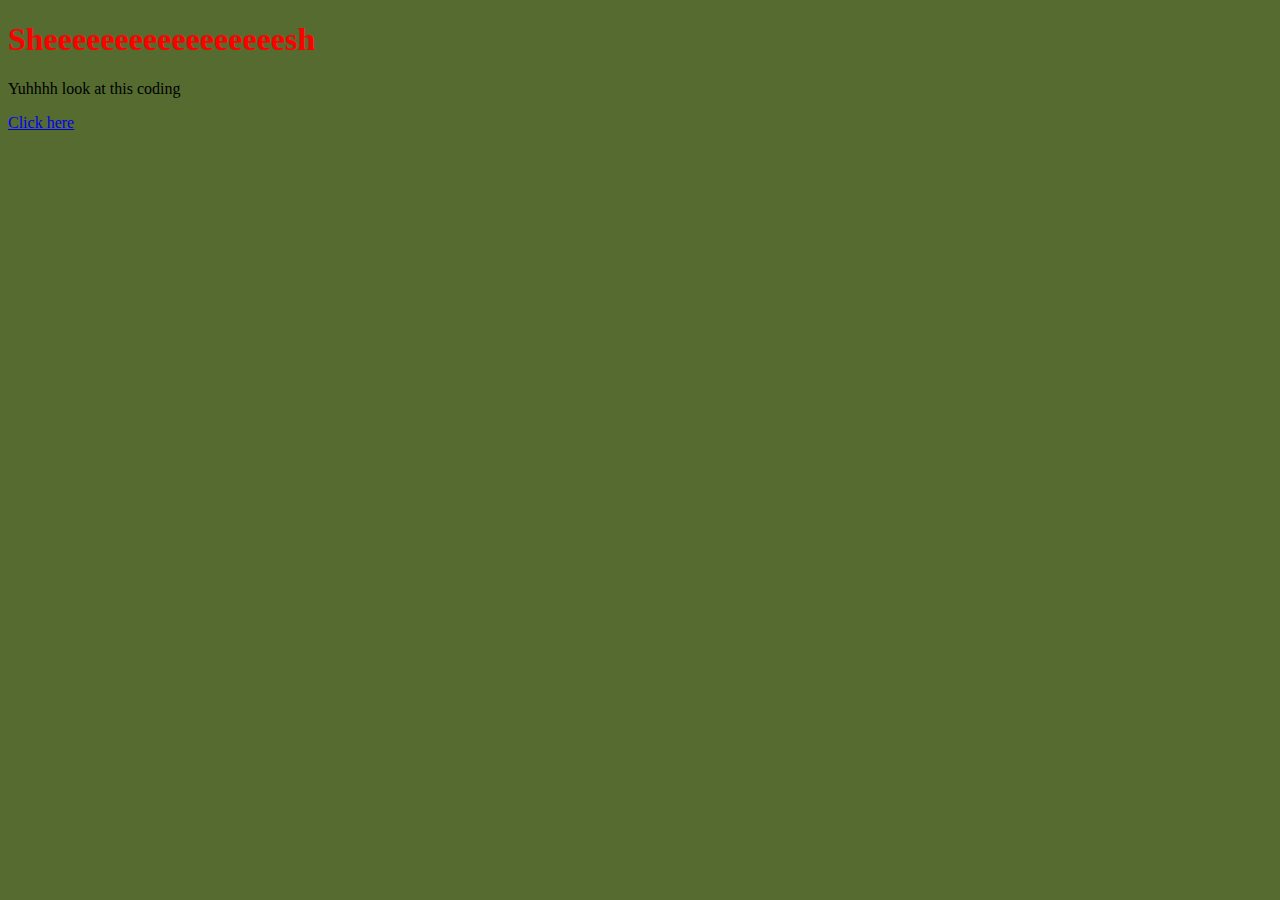
==== index.html @ e79be18b "Update index" ====
<!DOCTYPE html> 
<html> 
<head>
</head> 
<body style="background-color:DarkOliveGreen;">
<h1 style="color:red;">Sheeeeeeeeeeeeeeeeesh</h1> 

<p title= "Yo, get yhur mouse off of me, its a whole pizzaroll going on">Yuhhhh look at this coding</p>
<a href="https://external-content.duckduckgo.com/iu/?u=https%3A%2F%2Flh6.googleusercontent.com%2Fproxy%2FDHluv0Tz8sXD2Pe3uhDHCVcnydzmv7h9OVPO_9g15_rAnPgiQv5Eaf54vDVVenDTjOw%3Ds0-d&f=1&nofb=1">Click here</a>
</body>
</html>
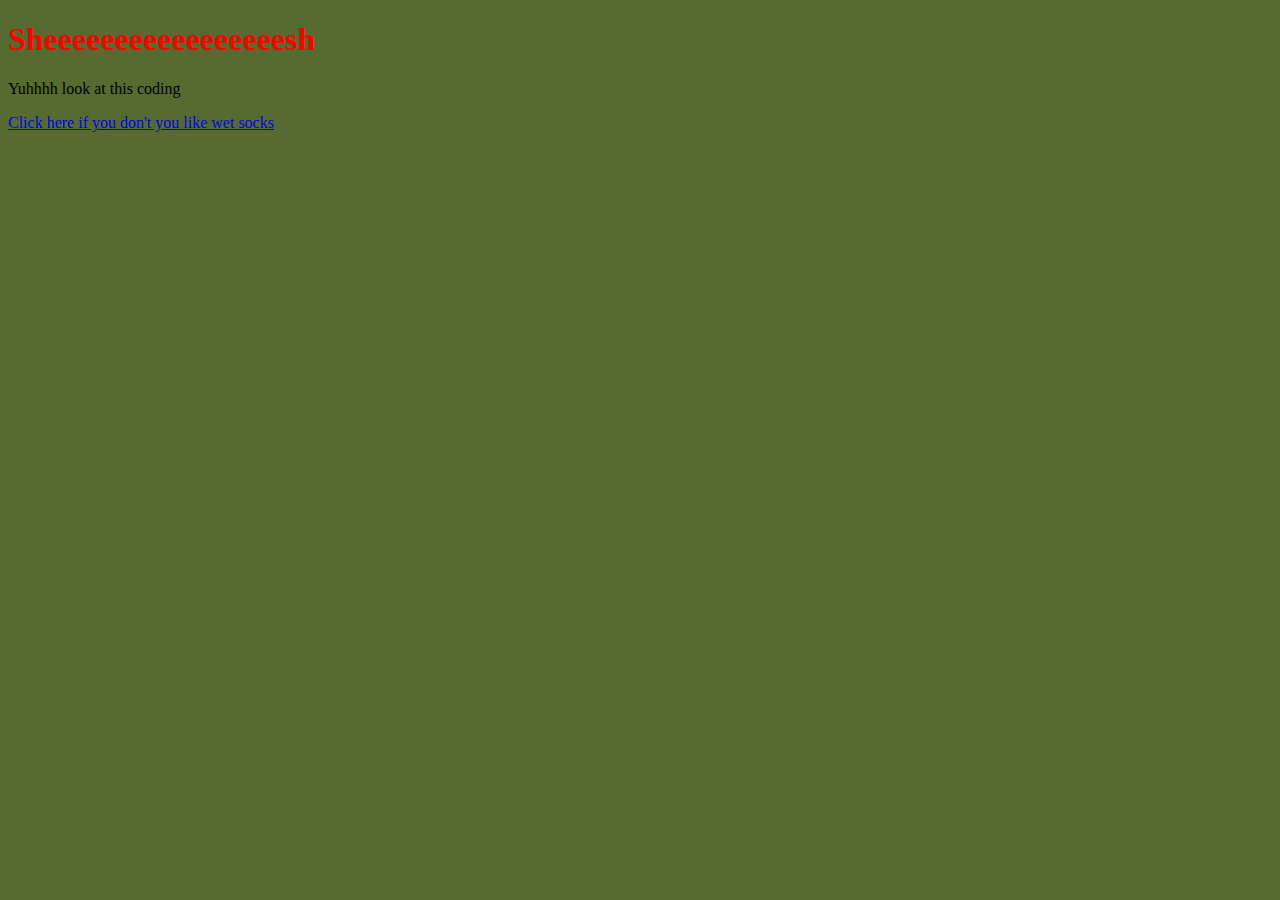
==== commit d61acfc6: "Update index" ====
--- a/index.html
+++ b/index.html
@@ -6,7 +6,9 @@
 <h1 style="color:red;">Sheeeeeeeeeeeeeeeeesh</h1> 
 
 <p title= "Yo, get yhur mouse off of me, its a whole pizzaroll going on">Yuhhhh look at this coding</p>
-<a href="https://external-content.duckduckgo.com/iu/?u=https%3A%2F%2Flh6.googleusercontent.com%2Fproxy%2FDHluv0Tz8sXD2Pe3uhDHCVcnydzmv7h9OVPO_9g15_rAnPgiQv5Eaf54vDVVenDTjOw%3Ds0-d&f=1&nofb=1">Click here</a>
+  
+<a href="https://external-content.duckduckgo.com/iu/?u=https%3A%2F%2Flh6.googleusercontent.com%2Fproxy%2FDHluv0Tz8sXD2Pe3uhDHCVcnydzmv7h9OVPO_9g15_rAnPgiQv5Eaf54vDVVenDTjOw%3Ds0-d&f=1&nofb=1">Click here if you don't you like wet socks</a>
+
 </body>
 </html>
 
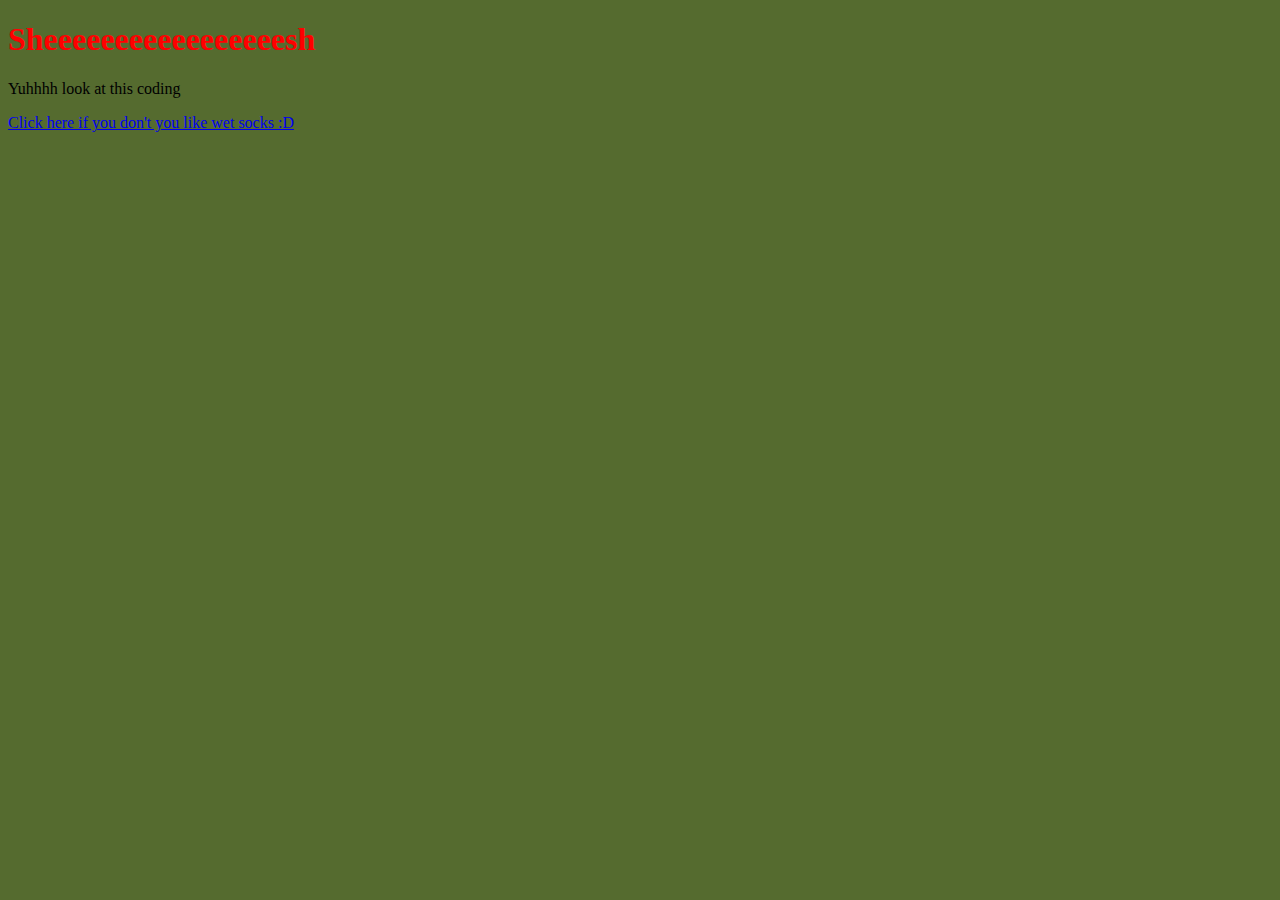
==== commit a34c2c4a: "Update index" ====
--- a/index.html
+++ b/index.html
@@ -7,7 +7,7 @@
 
 <p title= "Yo, get yhur mouse off of me, its a whole pizzaroll going on">Yuhhhh look at this coding</p>
   
-<a href="https://external-content.duckduckgo.com/iu/?u=https%3A%2F%2Flh6.googleusercontent.com%2Fproxy%2FDHluv0Tz8sXD2Pe3uhDHCVcnydzmv7h9OVPO_9g15_rAnPgiQv5Eaf54vDVVenDTjOw%3Ds0-d&f=1&nofb=1">Click here if you don't you like wet socks</a>
+<a href="https://external-content.duckduckgo.com/iu/?u=https%3A%2F%2Flh6.googleusercontent.com%2Fproxy%2FDHluv0Tz8sXD2Pe3uhDHCVcnydzmv7h9OVPO_9g15_rAnPgiQv5Eaf54vDVVenDTjOw%3Ds0-d&f=1&nofb=1">Click here if you don't you like wet socks :D</a>
 
 </body>
 </html>
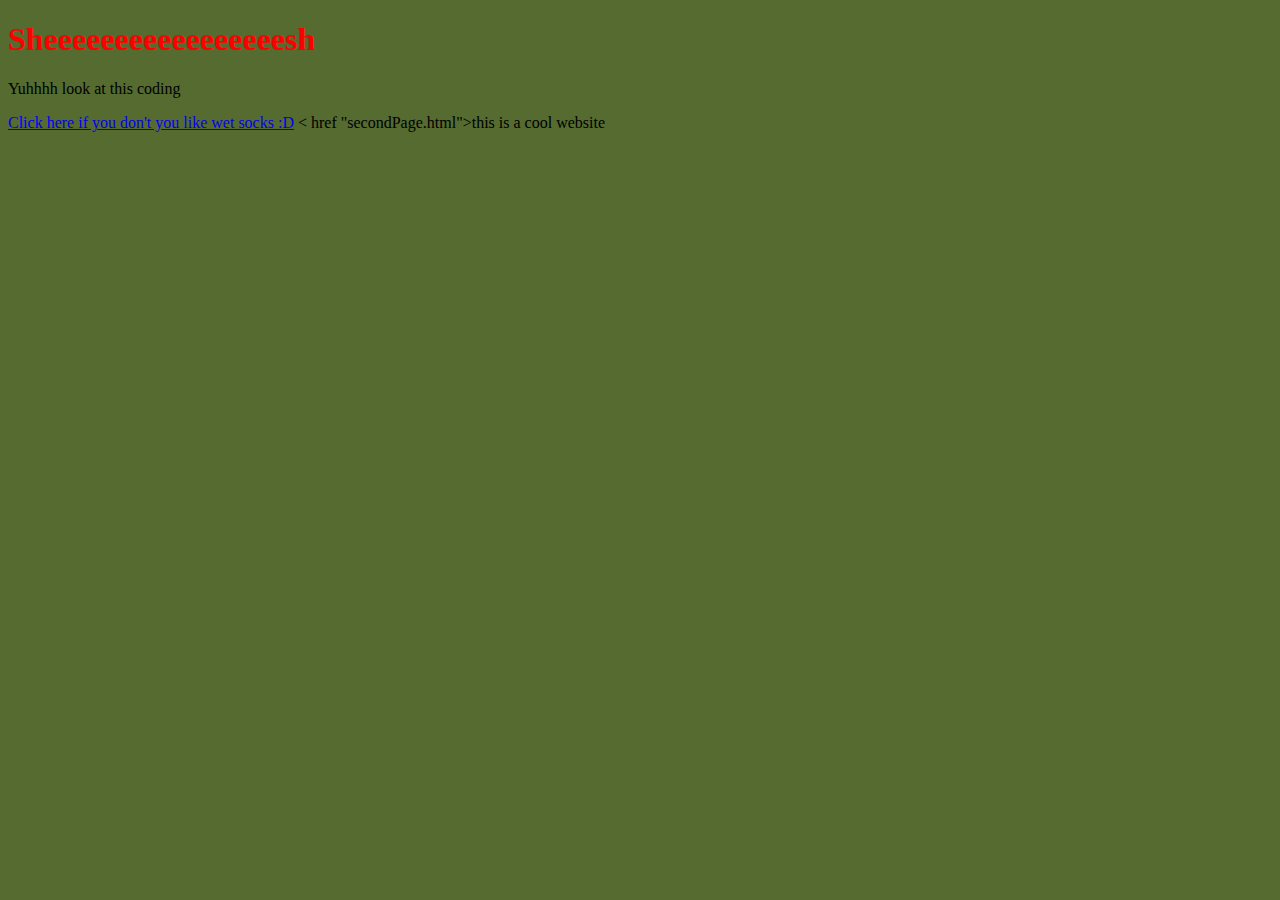
==== commit af87285c: "Update index" ====
--- a/index.html
+++ b/index.html
@@ -8,7 +8,7 @@
 <p title= "Yo, get yhur mouse off of me, its a whole pizzaroll going on">Yuhhhh look at this coding</p>
   
 <a href="https://external-content.duckduckgo.com/iu/?u=https%3A%2F%2Flh6.googleusercontent.com%2Fproxy%2FDHluv0Tz8sXD2Pe3uhDHCVcnydzmv7h9OVPO_9g15_rAnPgiQv5Eaf54vDVVenDTjOw%3Ds0-d&f=1&nofb=1">Click here if you don't you like wet socks :D</a>
-
+  < href "secondPage.html">this is a cool website</a>
 </body>
 </html>
 
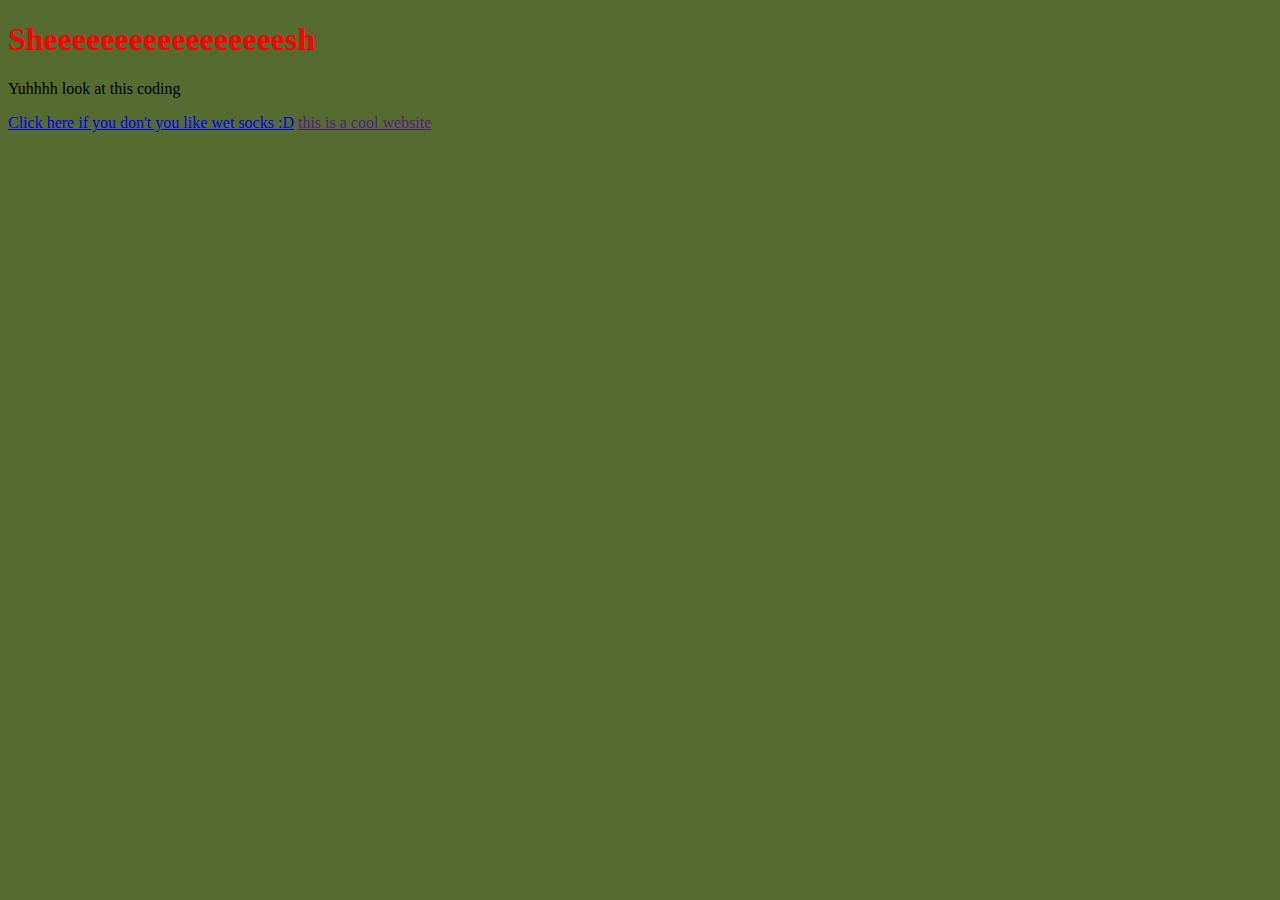
==== commit aebb10d9: "Update index" ====
--- a/index.html
+++ b/index.html
@@ -8,7 +8,7 @@
 <p title= "Yo, get yhur mouse off of me, its a whole pizzaroll going on">Yuhhhh look at this coding</p>
   
 <a href="https://external-content.duckduckgo.com/iu/?u=https%3A%2F%2Flh6.googleusercontent.com%2Fproxy%2FDHluv0Tz8sXD2Pe3uhDHCVcnydzmv7h9OVPO_9g15_rAnPgiQv5Eaf54vDVVenDTjOw%3Ds0-d&f=1&nofb=1">Click here if you don't you like wet socks :D</a>
-  < href "secondPage.html">this is a cool website</a>
+<a href "secondPage.html">this is a cool website</a>
 </body>
 </html>
 
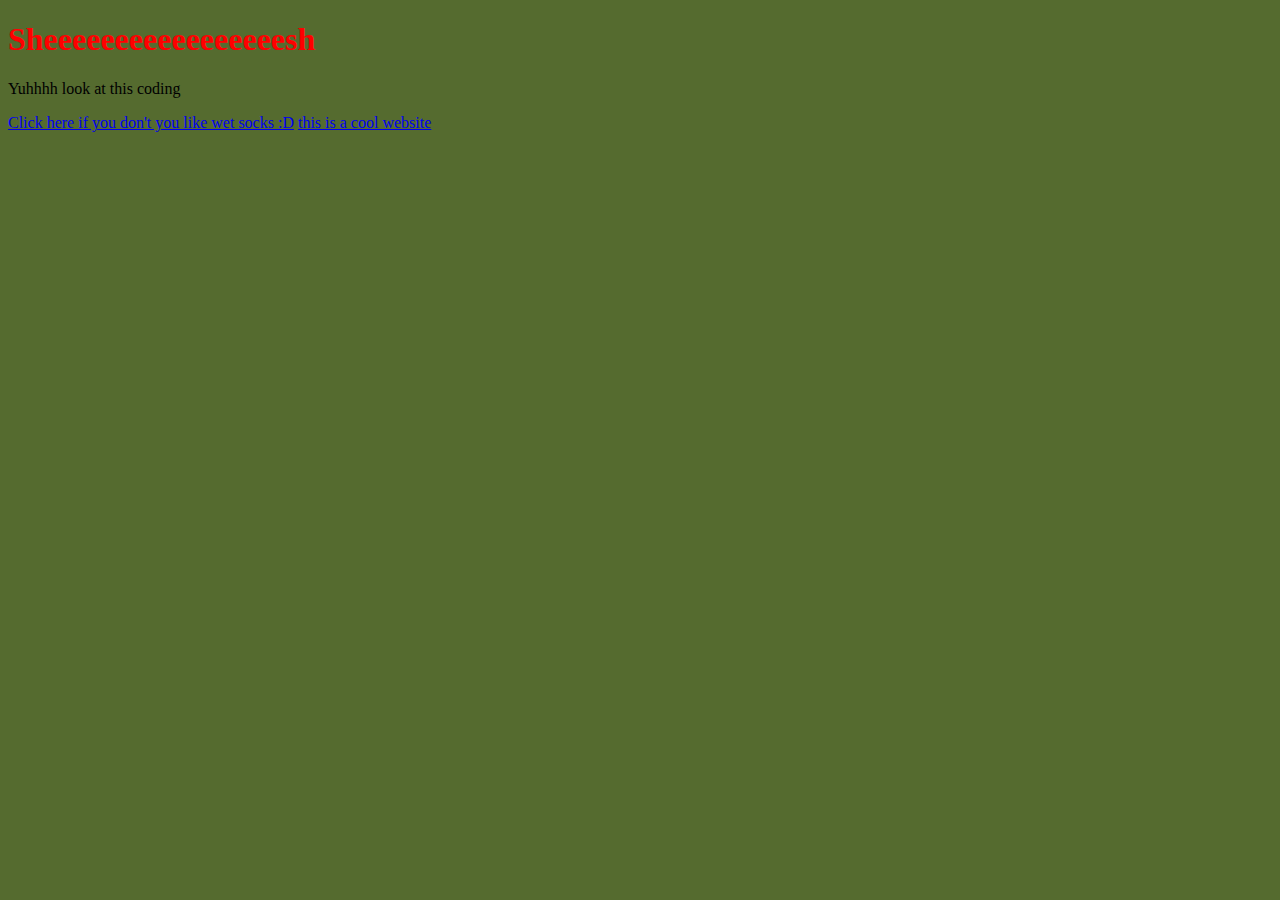
==== commit ad31bff9: "Update index" ====
--- a/index.html
+++ b/index.html
@@ -8,7 +8,7 @@
 <p title= "Yo, get yhur mouse off of me, its a whole pizzaroll going on">Yuhhhh look at this coding</p>
   
 <a href="https://external-content.duckduckgo.com/iu/?u=https%3A%2F%2Flh6.googleusercontent.com%2Fproxy%2FDHluv0Tz8sXD2Pe3uhDHCVcnydzmv7h9OVPO_9g15_rAnPgiQv5Eaf54vDVVenDTjOw%3Ds0-d&f=1&nofb=1">Click here if you don't you like wet socks :D</a>
-<a href "secondPage.html">this is a cool website</a>
+<a href="secondPage.html">this is a cool website</a>
 </body>
 </html>
 
